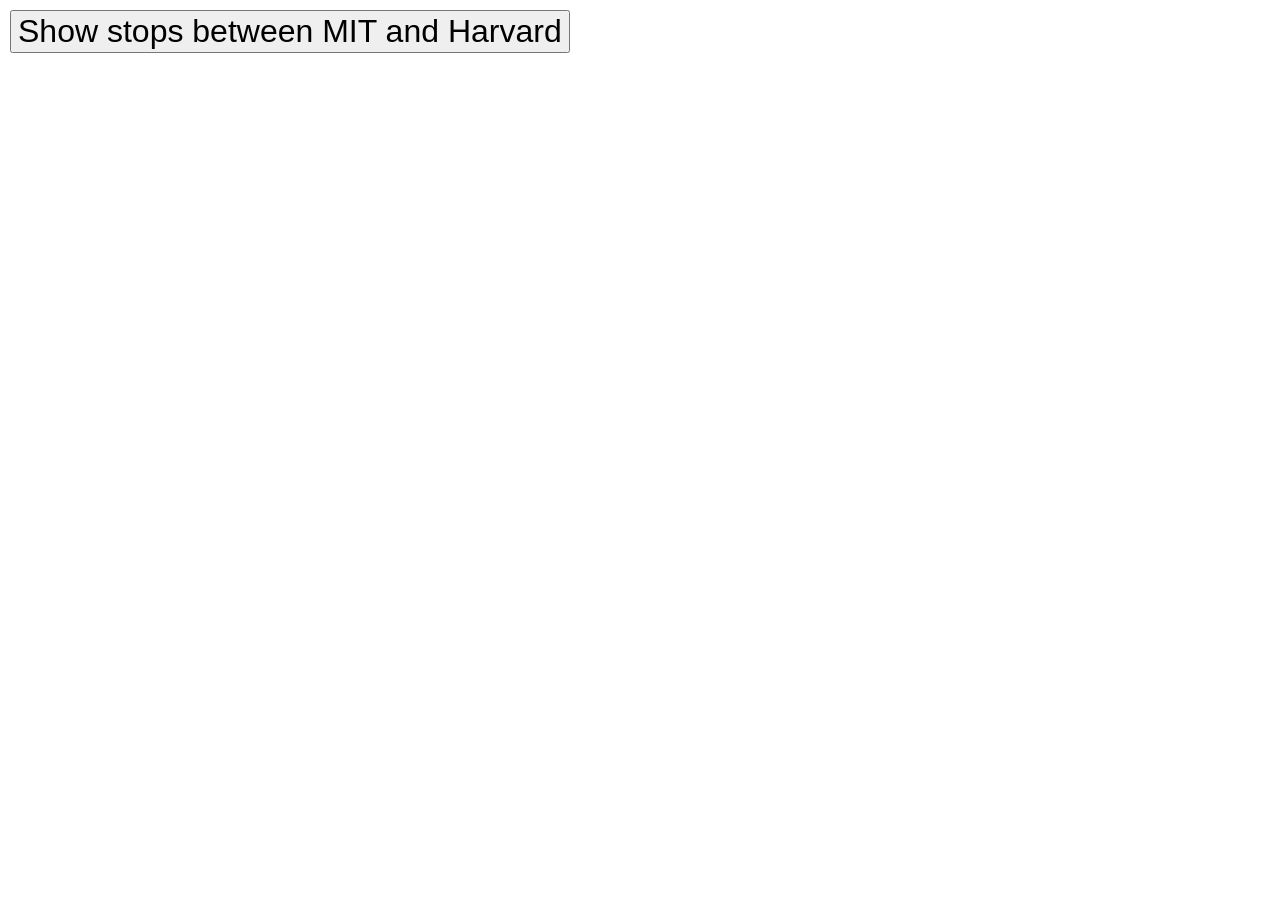
==== mapanimation.html @ 923c2f45 "Initial upload" ====
<!DOCTYPE html>
<html>

<head>
    <meta charset="utf-8" />
    <title>Add a default marker</title>
    <meta name="viewport" content="initial-scale=1,maximum-scale=1,user-scalable=no" />
    <script src="https://api.mapbox.com/mapbox-gl-js/v1.11.0/mapbox-gl.js"></script>
    <link href="https://api.mapbox.com/mapbox-gl-js/v1.11.0/mapbox-gl.css" rel="stylesheet" />
    <style>
        body {
            margin: 0;
            padding: 0;
        }

        #map {
            position: absolute;
            top: 0;
            bottom: 0;
            width: 100%;
        }

        .map-overlay {
            position: absolute;
            left: 0;
            padding: 10px;
        }
    </style>
</head>

<body>
    <div id="map"></div>

    <div class="map-overlay top">
        <button style="font-size: 2em" onclick="move()">
            Show stops between MIT and Harvard
        </button>
    </div>

    <script>
        mapboxgl.accessToken = 'pk.eyJ1IjoidXNlcm5hbWVzYXJlc3VwZXJoYXJkIiwiYSI6ImNsZ2N0aGRhODByaGczdG56aW1pd3RodnQifQ.3VjF1B4rc92sGD4PCpHJcQ'
        let busStopData = []
        var map = new mapboxgl.Map({
            container: 'map',
            style: 'mapbox://styles/mapbox/streets-v11',
            center: [-71.091542, 42.358862],
            zoom: 14
        });

        // const marker = new mapboxgl.Marker()
        //     .setLngLat([-71.092761, 42.357575])
        //     .addTo(map)

        const busStops = [
            [-71.093729, 42.359244],
            [-71.094915, 42.360175],
            [-71.095800, 42.360698],
            [-71.099558, 42.362953],
            [-71.103476, 42.365248],
            [-71.106067, 42.366806],
            [-71.108717, 42.368355],
            [-71.110799, 42.369192],
            [-71.113095, 42.370218],
            [-71.115476, 42.372085],
            [-71.117585, 42.373016],
            [-71.118625, 42.374863]
        ];

        let counter = 0
        function move() {
            setTimeout(() => {
                if (counter >= busStops.length) return
                marker.setLngLat(busStops[counter])
                counter++
                move()
            }, 1000)
        }

        map.marker = [];

        // map.getMarker = function(id) {
        //     return this.markers[id];
        // }

        // map.setMarker = function(id, marker) {
        //     this.markers[id] = marker
        // }

        async function getBusLocations() {
            const url = 'https://api-v3.mbta.com/vehicles?filter[route]=1&include=trip';
            const response = await fetch(url);
            const json = await response.json();
            console.log(json.data)
            return json.data;
        }

        // let busLocationData = []
        // busLocationData = getBusLocations()

        // console.log("busLocationData:", busLocationData)
        async function makeArray() {
            let markarray = []
            let locationData = await getBusLocations()
            await locationData.forEach((location) => {
                let longlat = [location.attributes.longitude, location.attributes.latitude]
                let locationID = location.id
                markarray.push(longlat)
                let marker = new mapboxgl.Marker()
                    .setLngLat(longlat)
                    .addTo(map)
            })
            console.log(markarray)
            busStopData = markarray
            return markarray
        }
        makeArray()

        // need to move the marker maker outside of the make array function so that the initial locations can be built and the map popluated.

        function keepMoving(){
            setTimeout(() =>
            console.log("thing")
            // this will need to call the funtion makeArray to reset the busstop data and over ride the markers on the map.
            )
        }

    </script>

</body>

</html>
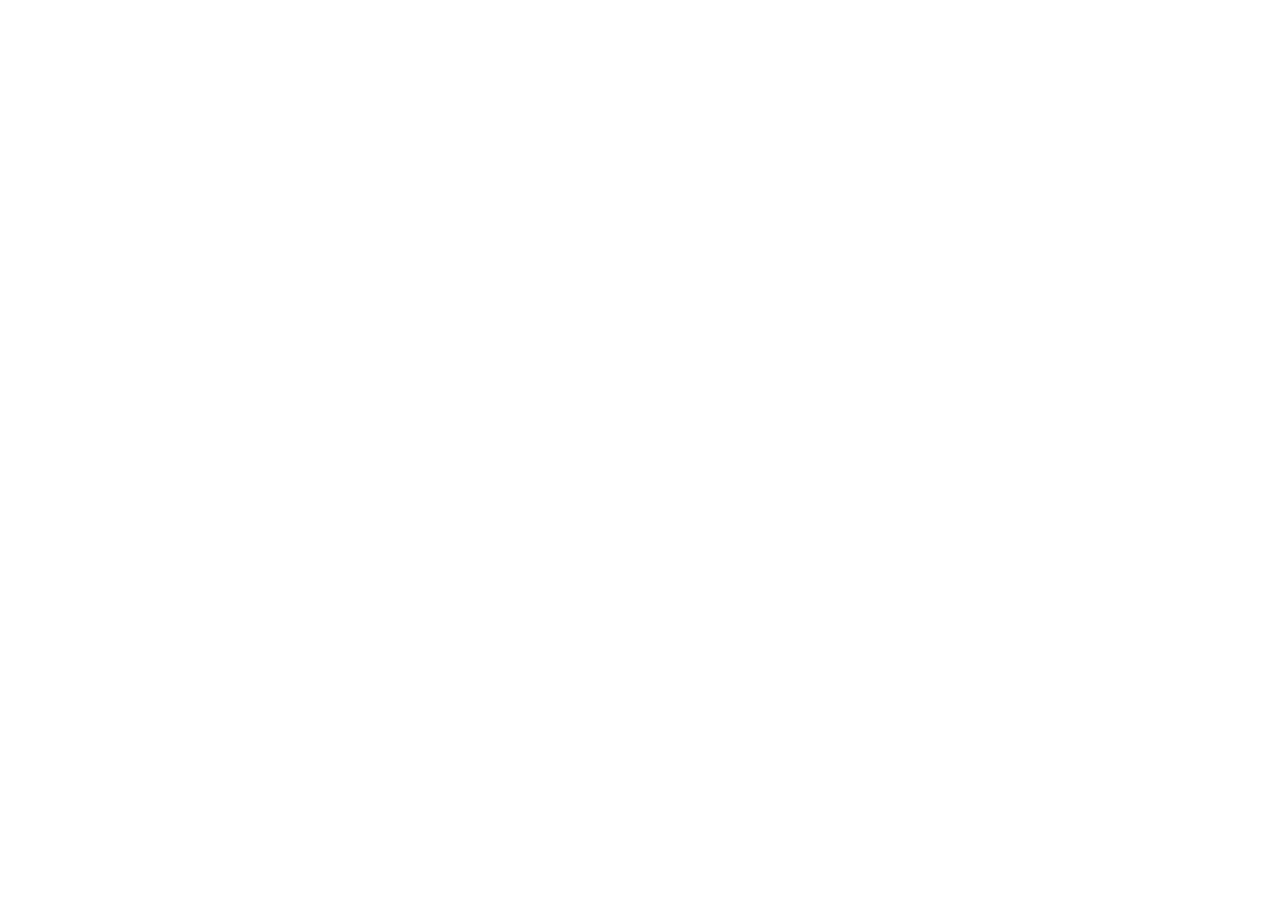
==== commit 63d90224: "Working HTML+js site" ====
--- a/mapanimation.html
+++ b/mapanimation.html
@@ -32,9 +32,6 @@
     <div id="map"></div>
 
     <div class="map-overlay top">
-        <button style="font-size: 2em" onclick="move()">
-            Show stops between MIT and Harvard
-        </button>
     </div>
 
     <script>
@@ -46,25 +43,6 @@
             center: [-71.091542, 42.358862],
             zoom: 14
         });
-
-        // const marker = new mapboxgl.Marker()
-        //     .setLngLat([-71.092761, 42.357575])
-        //     .addTo(map)
-
-        const busStops = [
-            [-71.093729, 42.359244],
-            [-71.094915, 42.360175],
-            [-71.095800, 42.360698],
-            [-71.099558, 42.362953],
-            [-71.103476, 42.365248],
-            [-71.106067, 42.366806],
-            [-71.108717, 42.368355],
-            [-71.110799, 42.369192],
-            [-71.113095, 42.370218],
-            [-71.115476, 42.372085],
-            [-71.117585, 42.373016],
-            [-71.118625, 42.374863]
-        ];
 
         let counter = 0
         function move() {
@@ -78,14 +56,6 @@
 
         map.marker = [];
 
-        // map.getMarker = function(id) {
-        //     return this.markers[id];
-        // }
-
-        // map.setMarker = function(id, marker) {
-        //     this.markers[id] = marker
-        // }
-
         async function getBusLocations() {
             const url = 'https://api-v3.mbta.com/vehicles?filter[route]=1&include=trip';
             const response = await fetch(url);
@@ -94,35 +64,36 @@
             return json.data;
         }
 
-        // let busLocationData = []
-        // busLocationData = getBusLocations()
+        async function makeArray() {
+            let markArray = []
+            let locationData = await getBusLocations()
+            map.marker = []
+            await locationData.forEach((location) => {
+                let longlat = {
+                    location: [location.attributes.longitude, location.attributes.latitude],
+                    id: location.id
+                }
+                markArray.push(longlat)
+                let marker = new mapboxgl.Marker()
+                    .setLngLat(longlat.location)
+                    .addTo(map)
+                map.marker.push(marker)
+            })
+            busStopData = markArray
+            return markArray
+        }
 
-        // console.log("busLocationData:", busLocationData)
-        async function makeArray() {
-            let markarray = []
-            let locationData = await getBusLocations()
-            await locationData.forEach((location) => {
-                let longlat = [location.attributes.longitude, location.attributes.latitude]
-                let locationID = location.id
-                markarray.push(longlat)
-                let marker = new mapboxgl.Marker()
-                    .setLngLat(longlat)
-                    .addTo(map)
-            })
-            console.log(markarray)
-            busStopData = markarray
-            return markarray
-        }
         makeArray()
 
-        // need to move the marker maker outside of the make array function so that the initial locations can be built and the map popluated.
 
-        function keepMoving(){
-            setTimeout(() =>
-            console.log("thing")
-            // this will need to call the funtion makeArray to reset the busstop data and over ride the markers on the map.
-            )
+
+        function keepMoving() {
+            setTimeout(() => {
+                makeArray()
+                keepMoving()
+            }, 15000)
         }
+        keepMoving()
 
     </script>
 
